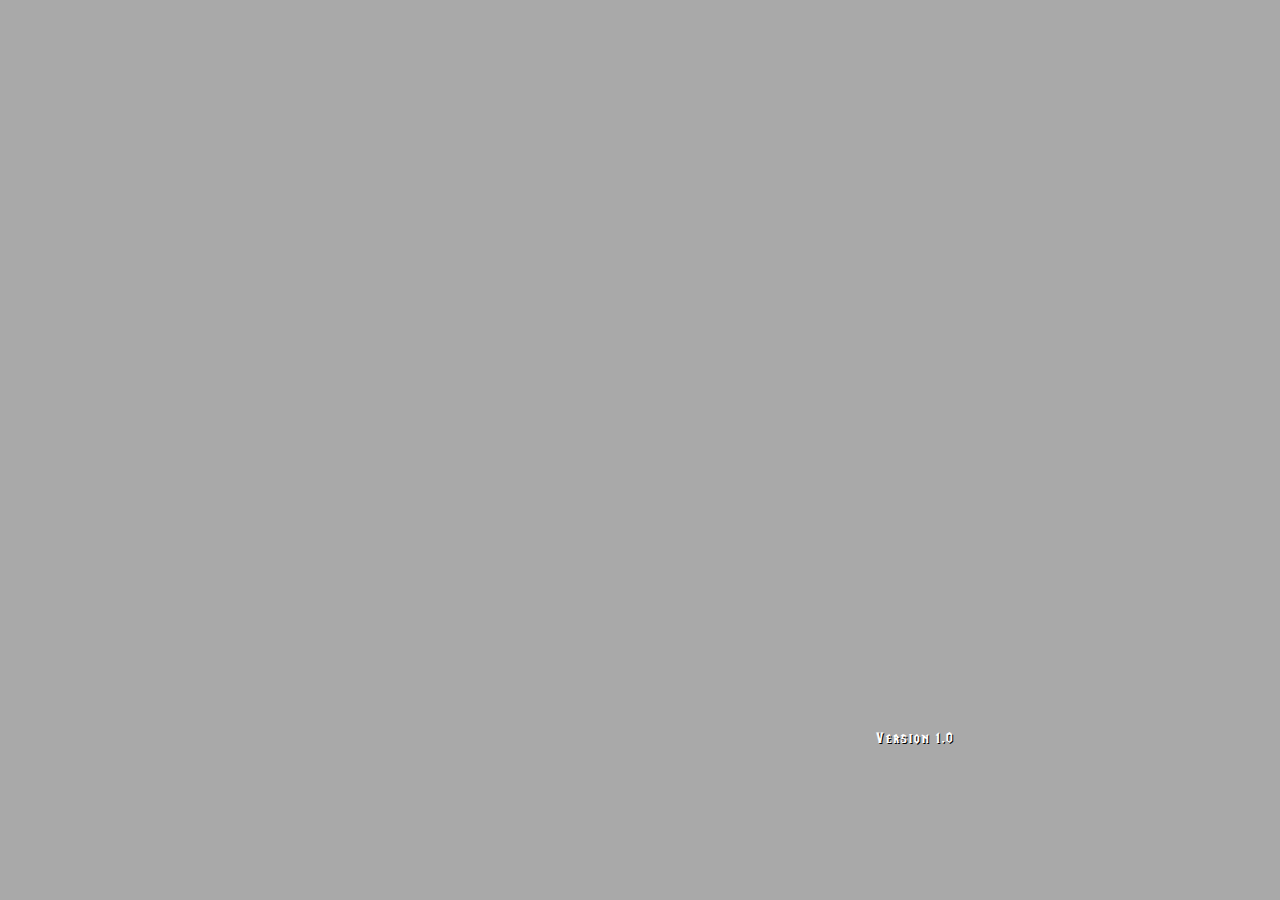
==== index.html @ 7cd441c5 "initial commit" ====
<!DOCTYPE html> 
<html>
<head>
	<title>Justin Trajano | Portfolio</title>

	<!-- meta tags -->
	<meta charset="utf-8">
	<meta name="viewport" content="width=device-width, initial-scale=1, maximum-scale=1.0, shrink-to-fit=no">
	<meta http-equiv="X-UA-Compatible" content="IE=Edge">

	<!-- bootstrap css -->
	<link rel="stylesheet" type="text/css" href="assets/css/bootstrap.min.css">

	<link rel="stylesheet" type="text/css" href="assets/css/start-screen.css">

	<link rel="preload" type="image/PNG" as="image" href="./assets/forest.PNG">
	<link rel="preload" type="image/PNG" as="image" href="./assets/title.PNG">

	<link rel="preload" as="font" href="./assets/fonts/LifeCraft_Font.ttf">

	<!-- for next pages -->
	<link rel="prefetch" href="./assets/bugsy1.PNG">
	<link rel="prefetch" href="./assets/bugsy2.PNG">
	<link rel="prefetch" href="./assets/bugsy3.PNG">
	<link rel="prefetch" href="./assets/bugsy4.PNG">
	<link rel="prefetch" href="./assets/bugsy5.PNG">
	<link rel="prefetch" href="./assets/bugsy6.PNG">
	<link rel="prefetch" href="./assets/bugsy7.PNG">
	<link rel="prefetch" href="./assets/bugsy8.PNG">
	<link rel="prefetch" href="./assets/bugsy9.PNG">
	<link rel="prefetch" href="./assets/bugsy10.PNG">
	<link rel="prefetch" href="./assets/bugsy11.PNG">
	<link rel="prefetch" href="./assets/bugsy12.PNG">
	<link rel="prefetch" href="./assets/bugsy13.PNG">
	<link rel="prefetch" href="./assets/bugsy14.PNG">
	<link rel="prefetch" href="./assets/sakura2.PNG">
	<link rel="prefetch" href="./assets/unlock.PNG">

</head>

<body>
	<main>
		<div class="screen">
				<div>
					<span style="font-family: "></span>
				</div>
				<div class="gameTitle text-center"><div class="titleStyle"></div></div>

				<div class="startButton">
					<a href="./select.html" style="text-decoration: none;">
						<button class="btn btn-block py-3">Start</button>
					</a>
				</div>

				<div class="creditsButton">
					<button class="btn btn-block py-3">Credits</button>
				</div>

				<div class="version">Version 1.0</div>
		</div>
	
	</main>

    <script src="https://code.jquery.com/jquery-3.3.1.slim.min.js" integrity="sha384-q8i/X+965DzO0rT7abK41JStQIAqVgRVzpbzo5smXKp4YfRvH+8abtTE1Pi6jizo" crossorigin="anonymous"></script>
    <script src="https://cdnjs.cloudflare.com/ajax/libs/popper.js/1.14.3/umd/popper.min.js" integrity="sha384-ZMP7rVo3mIykV+2+9J3UJ46jBk0WLaUAdn689aCwoqbBJiSnjAK/l8WvCWPIPm49" crossorigin="anonymous"></script>
    <script src="https://stackpath.bootstrapcdn.com/bootstrap/4.1.1/js/bootstrap.min.js" integrity="sha384-smHYKdLADwkXOn1EmN1qk/HfnUcbVRZyYmZ4qpPea6sjB/pTJ0euyQp0Mk8ck+5T" crossorigin="anonymous"></script>

    <!-- external bootstrap js -->
    <script src="assets/js/bootstrap.min.js"></script>

</body>
</html>
---- assets/css/start-screen.css ----
*{
	padding-top: 0;
	margin: 0;
	box-sizing: border-box;
}

@font-face {
	font-family: 'JustinFont';
	src: url('../fonts/LifeCraft_Font.ttf') format('truetype')
}

body{
	background-color: darkgrey;
}

.titleStyle{
    width: 100%;
    height: 100px;
    background: url(../title.PNG) no-repeat;
    background-position: center center;
    background-size: contain;
}

main{
	width: 100%;
	height: 100vh;
	display: grid;
	grid-template-columns: repeat(4,1fr);
	grid-auto-rows: minmax(80px,auto);
	grid-template-areas: 
		". . . ."
		". screen screen ."
		". screen screen ."
		". screen screen ."
		". screen screen ."
		". . . ."
}

main .screen{
	background: url('../forest.PNG') no-repeat;
	position: relative;
	background-size: cover;
	color:white;
	grid-area: screen;
	display: grid;
	overflow: hidden;
	grid-template-columns: 1fr 3fr 1fr;
	grid-auto-rows: minmax(20px, auto);
	grid-template-areas:
		". . ."
		". . ." 
		"gameTitle gameTitle gameTitle"
		". . ."
		". startButton ."
		". creditsButton ."
		". . .";
}

.version{
	color: white;
	text-shadow: 1px 1px black;
	position: absolute;
	bottom: 0;
	right: 0;
	margin-right: 5px;
	font-family: 'JustinFont';
	letter-spacing: 2px;
    font-size: 15px;
}

.gameTitle{
	grid-area: gameTitle;
    font-family: 'JustinFont';
    padding: 0px 50px;
    font-size: 53px;
    letter-spacing: 4px !important;
    font-weight: bold;
    animation: appearing 3s;
    animation-fill-mode: forwards;
    display: grid;
    align-items: center;
    text-shadow: 2px 2px darkgreen;
    color: honeydew;
}

.btn{
	background: repeating-linear-gradient(yellowgreen, darkgreen 84px);
}

.btn:hover{
	background: repeating-linear-gradient(yellowgreen, yellow 120px);
	color: darkgreen;
}

.startButton{
	font-family: 'JustinFont';
	opacity: 0;
	grid-area: startButton;
	animation: appearing 3s 1s,
				buttonBlinking 0.7s 4s infinite;
}


.startButton a button, .creditsButton button{
	letter-spacing: 10px;
	font-size: 1.5em;
	color: honeydew;
}

.creditsButton{
	font-family: 'JustinFont';
	opacity: 0;
	grid-area: creditsButton;
	animation: appearing 3s 2s;
	animation-fill-mode: forwards;
}



@media only screen and (max-width: 913px) {
	main{
		grid-template-areas:
			"screen screen screen screen" 
			"screen screen screen screen"
			"screen screen screen screen"
			"screen screen screen screen"
			"screen screen screen screen"
			"screen screen screen screen"
	}
}


@media only screen and (max-width: 768px) {
	main .screen{
		grid-template-areas:
			". . ."
			". . ." 
			"gameTitle gameTitle gameTitle"
			". . ."
			"startButton startButton startButton"
			"creditsButton creditsButton creditsButton"
			". . .";
	}

	.startButton, .creditsButton, .gameTitle{
		margin: 0px 25px;
	}

	.gameTitle{
		padding: 0px;
	}
}

@keyframes appearing{
	from{
		opacity: 0;
	}

	to{
		opacity: 1;
	}
}

@keyframes buttonBlinking{
	0%{
		transform: scale(1);
		opacity: 1;
	}

	100%{
		transform: scale(1.02);
		opacity: 1;
	}
}
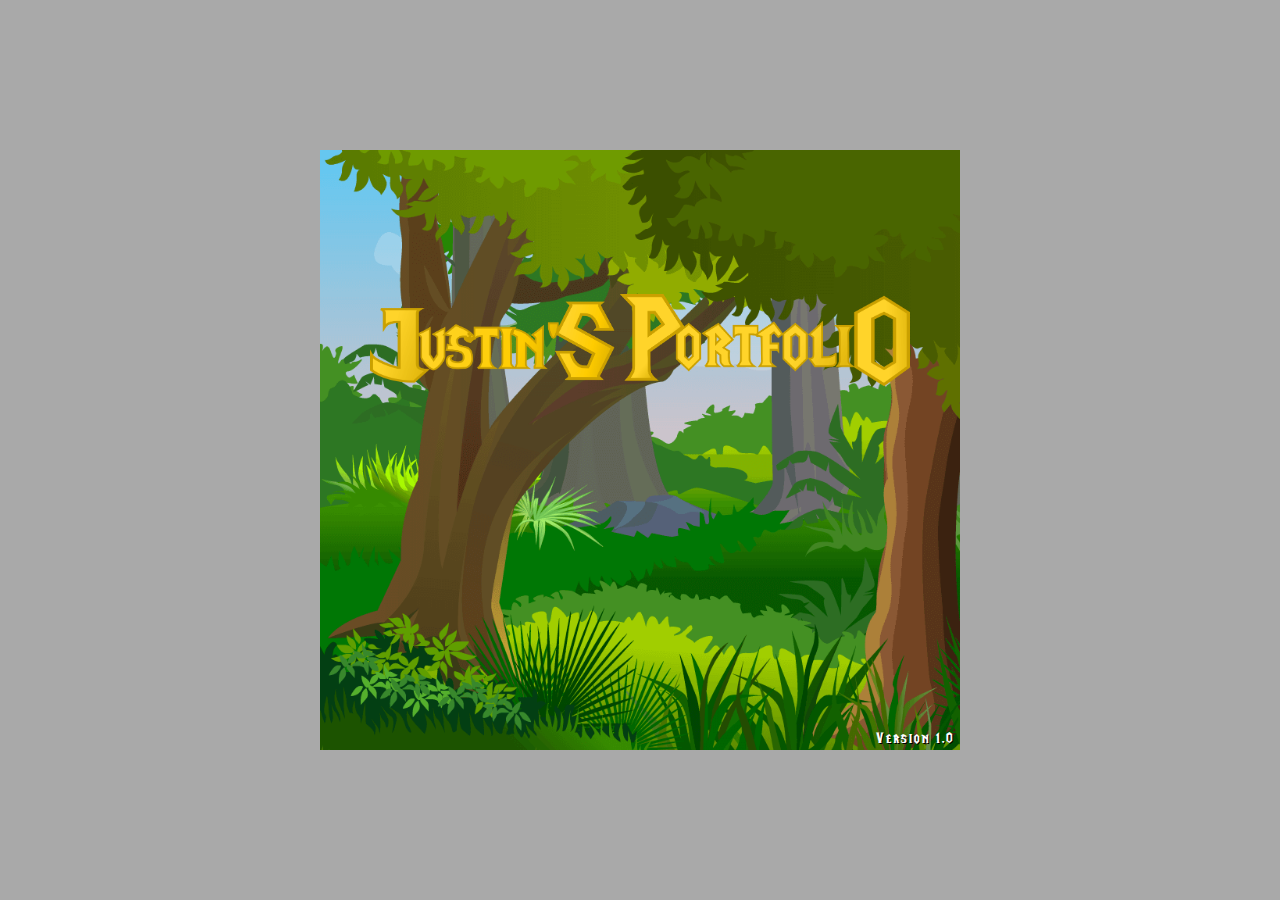
==== commit 05056b52: "change image formats" ====
--- a/index.html
+++ b/index.html
@@ -13,28 +13,28 @@
 
 	<link rel="stylesheet" type="text/css" href="assets/css/start-screen.css">
 
-	<link rel="preload" type="image/PNG" as="image" href="./assets/forest.PNG">
-	<link rel="preload" type="image/PNG" as="image" href="./assets/title.PNG">
+	<link rel="preload" type="image/png" as="image" href="./assets/forest.png">
+	<link rel="preload" type="image/png" as="image" href="./assets/title.png">
 
 	<link rel="preload" as="font" href="./assets/fonts/LifeCraft_Font.ttf">
 
 	<!-- for next pages -->
-	<link rel="prefetch" href="./assets/bugsy1.PNG">
-	<link rel="prefetch" href="./assets/bugsy2.PNG">
-	<link rel="prefetch" href="./assets/bugsy3.PNG">
-	<link rel="prefetch" href="./assets/bugsy4.PNG">
-	<link rel="prefetch" href="./assets/bugsy5.PNG">
-	<link rel="prefetch" href="./assets/bugsy6.PNG">
-	<link rel="prefetch" href="./assets/bugsy7.PNG">
-	<link rel="prefetch" href="./assets/bugsy8.PNG">
-	<link rel="prefetch" href="./assets/bugsy9.PNG">
-	<link rel="prefetch" href="./assets/bugsy10.PNG">
-	<link rel="prefetch" href="./assets/bugsy11.PNG">
-	<link rel="prefetch" href="./assets/bugsy12.PNG">
-	<link rel="prefetch" href="./assets/bugsy13.PNG">
-	<link rel="prefetch" href="./assets/bugsy14.PNG">
-	<link rel="prefetch" href="./assets/sakura2.PNG">
-	<link rel="prefetch" href="./assets/unlock.PNG">
+	<link rel="prefetch" href="./assets/bugsy1.png">
+	<link rel="prefetch" href="./assets/bugsy2.png">
+	<link rel="prefetch" href="./assets/bugsy3.png">
+	<link rel="prefetch" href="./assets/bugsy4.png">
+	<link rel="prefetch" href="./assets/bugsy5.png">
+	<link rel="prefetch" href="./assets/bugsy6.png">
+	<link rel="prefetch" href="./assets/bugsy7.png">
+	<link rel="prefetch" href="./assets/bugsy8.png">
+	<link rel="prefetch" href="./assets/bugsy9.png">
+	<link rel="prefetch" href="./assets/bugsy10.png">
+	<link rel="prefetch" href="./assets/bugsy11.png">
+	<link rel="prefetch" href="./assets/bugsy12.png">
+	<link rel="prefetch" href="./assets/bugsy13.png">
+	<link rel="prefetch" href="./assets/bugsy14.png">
+	<link rel="prefetch" href="./assets/sakura2.png">
+	<link rel="prefetch" href="./assets/unlock.png">
 
 </head>
 
--- a/assets/css/start-screen.css
+++ b/assets/css/start-screen.css
@@ -16,7 +16,7 @@
 .titleStyle{
     width: 100%;
     height: 100px;
-    background: url(../title.PNG) no-repeat;
+    background: url(../title.png) no-repeat;
     background-position: center center;
     background-size: contain;
 }
@@ -37,7 +37,7 @@
 }
 
 main .screen{
-	background: url('../forest.PNG') no-repeat;
+	background: url('../forest.png') no-repeat;
 	position: relative;
 	background-size: cover;
 	color:white;
